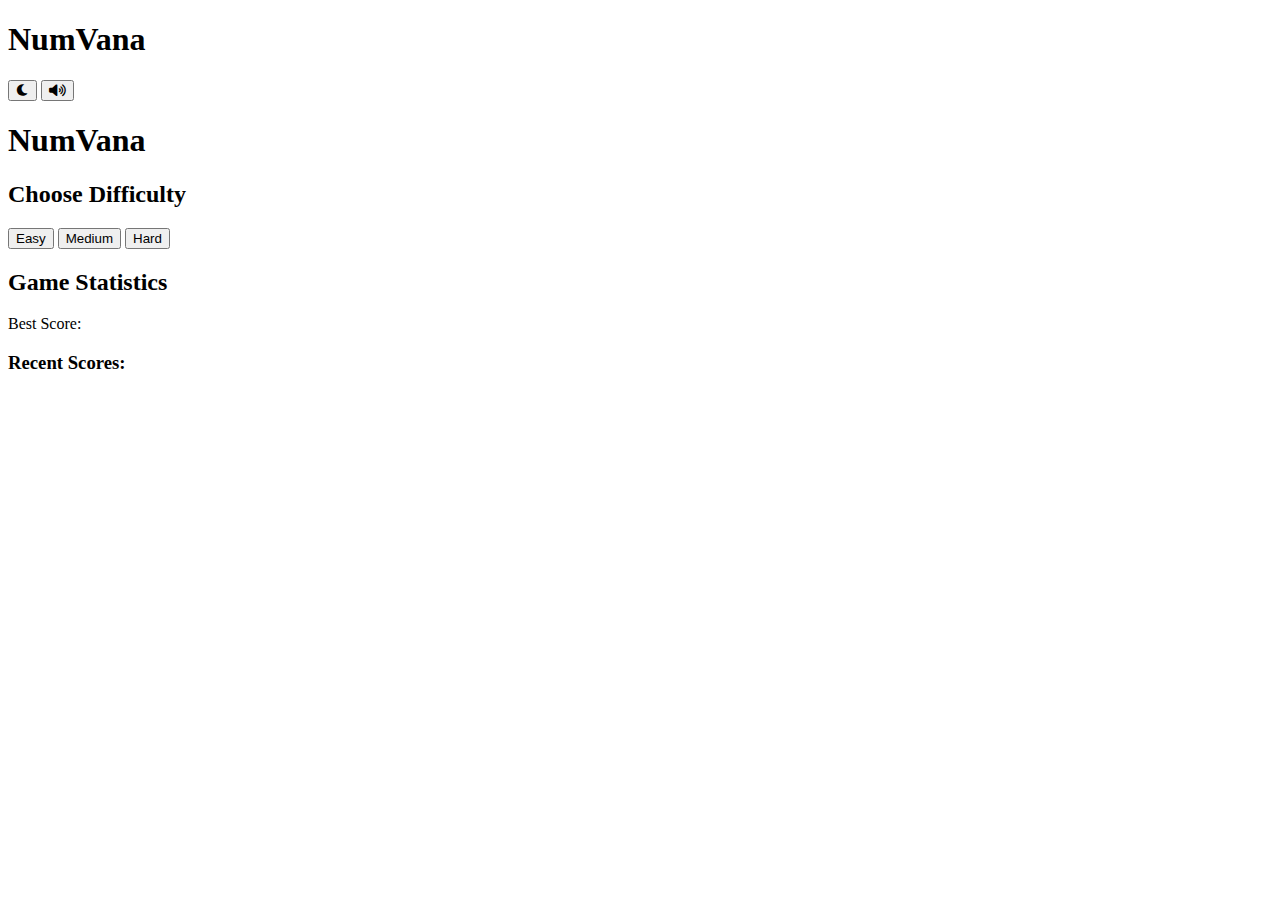
==== numberguessinggame/src/main/resources/templates/index.html @ b7e18f88 "UI changes" ====
<!DOCTYPE html>
<html lang="en">
<head>
    <meta charset="UTF-8">
    <meta name="viewport" content="width=device-width, initial-scale=1.0">
    <title>NumVana</title>
    <link rel="stylesheet" href="/css/styles.css">
    <link rel="stylesheet" href="https://cdnjs.cloudflare.com/ajax/libs/font-awesome/6.0.0-beta3/css/all.min.css">
    <link href="https://fonts.googleapis.com/css2?family=Cinzel+Decorative:wght@900&display=swap" rel="stylesheet">

    <link rel="apple-touch-icon" sizes="180x180" href="/favicon/apple-touch-icon.png">
    <link rel="icon" type="image/png" sizes="32x32" href="/favicon/favicon-32x32.png">
    <link rel="icon" type="image/png" sizes="16x16" href="/favicon/favicon-16x16.png">
    <link rel="manifest" href="/favicon/site.webmanifest">
    <link rel="mask-icon" href="/favicon/safari-pinned-tab.svg" color="#5bbad5">
    <meta name="msapplication-TileColor" content="#da532c">
    <meta name="theme-color" content="#ffffff">
</head>
<body>
    <div id="game-header">
        <h1 class="game-title">NumVana</h1>
        <div id="controls">
            <button id="theme-toggle" aria-label="Toggle dark mode">
                <i class="fas fa-moon"></i>
            </button>
            <button id="sound-toggle" aria-label="Toggle sound">
                <i class="fas fa-volume-up"></i>
            </button>
        </div>
    </div>

    <div id="game-container">
        <h1 class="game-title">NumVana</h1>
        <div id="home-page">
            <section class="section">
                <h2>Choose Difficulty</h2>
                <div class="button-group">
                    <button id="play-easy" class="difficulty-btn" data-tooltip="3-digit number">Easy</button>
                    <button id="play-medium" class="difficulty-btn" data-tooltip="4-digit number">Medium</button>
                    <button id="play-hard" class="difficulty-btn" data-tooltip="5-digit number">Hard</button>
                </div>
            </section>
    
            <section class="section">
                <h2>Game Statistics</h2>
                <p>Best Score: <span id="best-score"></span></p>
                <h3>Recent Scores:</h3>
                <ul id="recent-scores"></ul>
            </section>
        </div>
    
        <div id="game-page" style="display: none;">
            <section class="section">
                <div id="game-info">
                    <div id="timer-container">
                        <div id="timer-progress">
                            <span id="timer">00:00</span>
                        </div>
                    </div>
                    <p>Attempts: <span id="attempts">0</span> / 10</p>
                    <div id="attempts-progress"></div>
                </div>
            </section>
    
            <section class="section">
                <h2>Enter Your Guess</h2>
                <div id="input-container"></div>
                <button id="submit-guess">Submit Guess</button>
                <p id="feedback"></p>
            </section>
    
            <section class="section">
                <h2>Guess History</h2>
                <div id="guess-history"></div>
            </section>
    
            <button id="quit-game">Quit Game</button>
        </div>
    
        <div id="result-page" style="display: none;">
            <h2 id="result-message"></h2>
            <p>Number of guesses: <span id="final-attempts"></span></p>
            <p>Time taken: <span id="final-time"></span></p>
            <p>Average guess time: <span id="avg-guess-time"></span></p>
            <p>Comparison to best: <span id="comparison-to-best"></span></p>
            <div class="button-group">
                <button id="play-again">Play Again</button>
                <button id="quit">Quit</button>
            </div>
        </div>
    </div>

    <script src="/js/script.js"></script>
    <div id="confetti-container"></div>
</body>
</html>
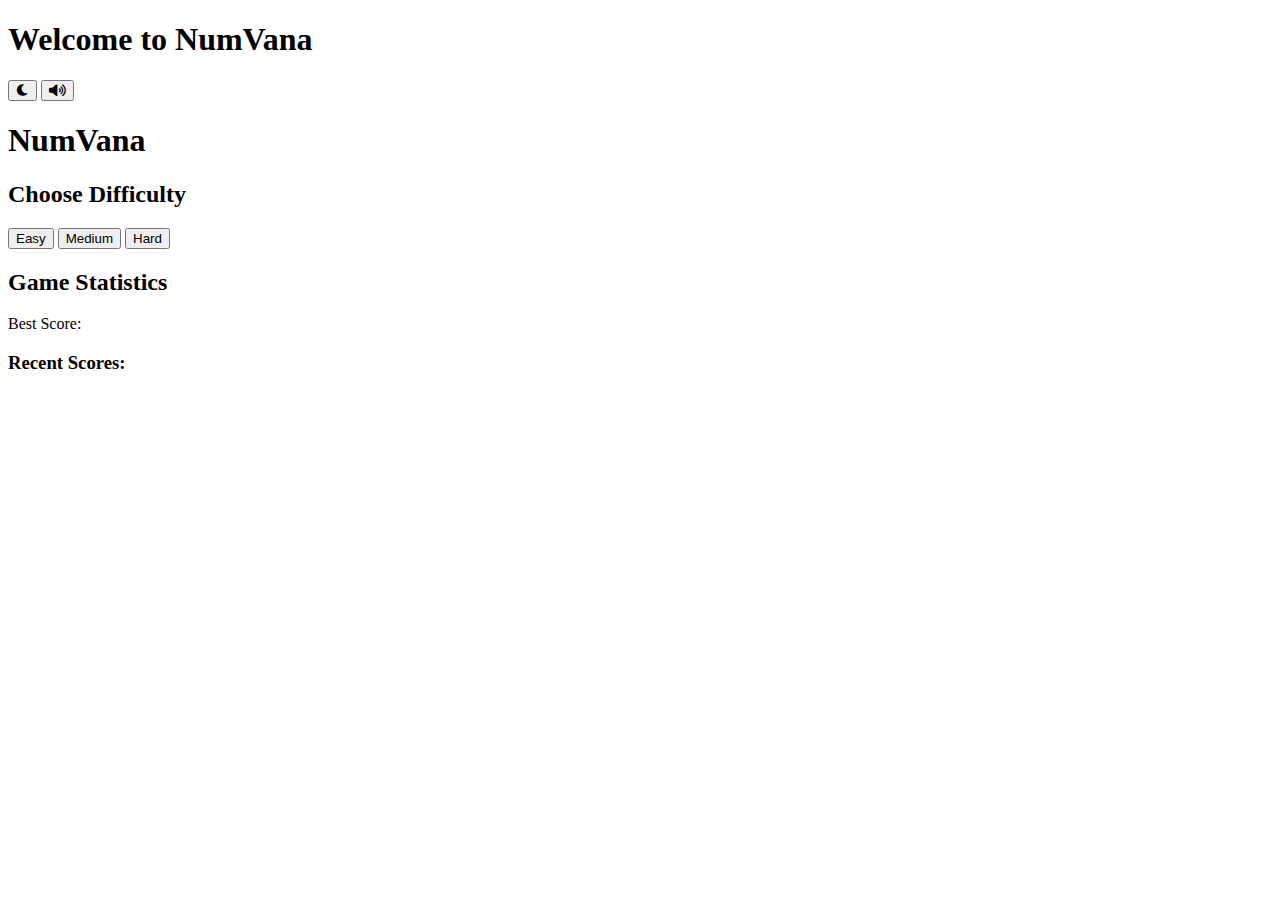
==== commit f4510662: "Title update" ====
--- a/numberguessinggame/src/main/resources/templates/index.html
+++ b/numberguessinggame/src/main/resources/templates/index.html
@@ -18,7 +18,7 @@
 </head>
 <body>
     <div id="game-header">
-        <h1 class="game-title">NumVana</h1>
+        <h1 class="game-title">Welcome to NumVana</h1>
         <div id="controls">
             <button id="theme-toggle" aria-label="Toggle dark mode">
                 <i class="fas fa-moon"></i>
@@ -53,7 +53,11 @@
             <section class="section">
                 <div id="game-info">
                     <div id="timer-container">
-                        <div id="timer-progress">
+                        <svg class="timer-svg" width="100" height="100" viewBox="0 0 100 100">
+                            <circle class="timer-background" cx="50" cy="50" r="45"></circle>
+                            <circle class="timer-progress" cx="50" cy="50" r="45"></circle>
+                        </svg>
+                        <div class="timer-text">
                             <span id="timer">00:00</span>
                         </div>
                     </div>
@@ -66,7 +70,7 @@
                 <h2>Enter Your Guess</h2>
                 <div id="input-container"></div>
                 <button id="submit-guess">Submit Guess</button>
-                <p id="feedback"></p>
+                <div id="feedback" class="fade-in"></div>
             </section>
     
             <section class="section">
@@ -77,16 +81,10 @@
             <button id="quit-game">Quit Game</button>
         </div>
     
-        <div id="result-page" style="display: none;">
-            <h2 id="result-message"></h2>
-            <p>Number of guesses: <span id="final-attempts"></span></p>
-            <p>Time taken: <span id="final-time"></span></p>
-            <p>Average guess time: <span id="avg-guess-time"></span></p>
-            <p>Comparison to best: <span id="comparison-to-best"></span></p>
-            <div class="button-group">
-                <button id="play-again">Play Again</button>
-                <button id="quit">Quit</button>
-            </div>
+        <div id="result-page" class="card" style="display: none;">
+            <div id="game-stats"></div>
+            <button id="play-again">Play Again</button>
+            <button id="quit">Quit</button>
         </div>
     </div>
 
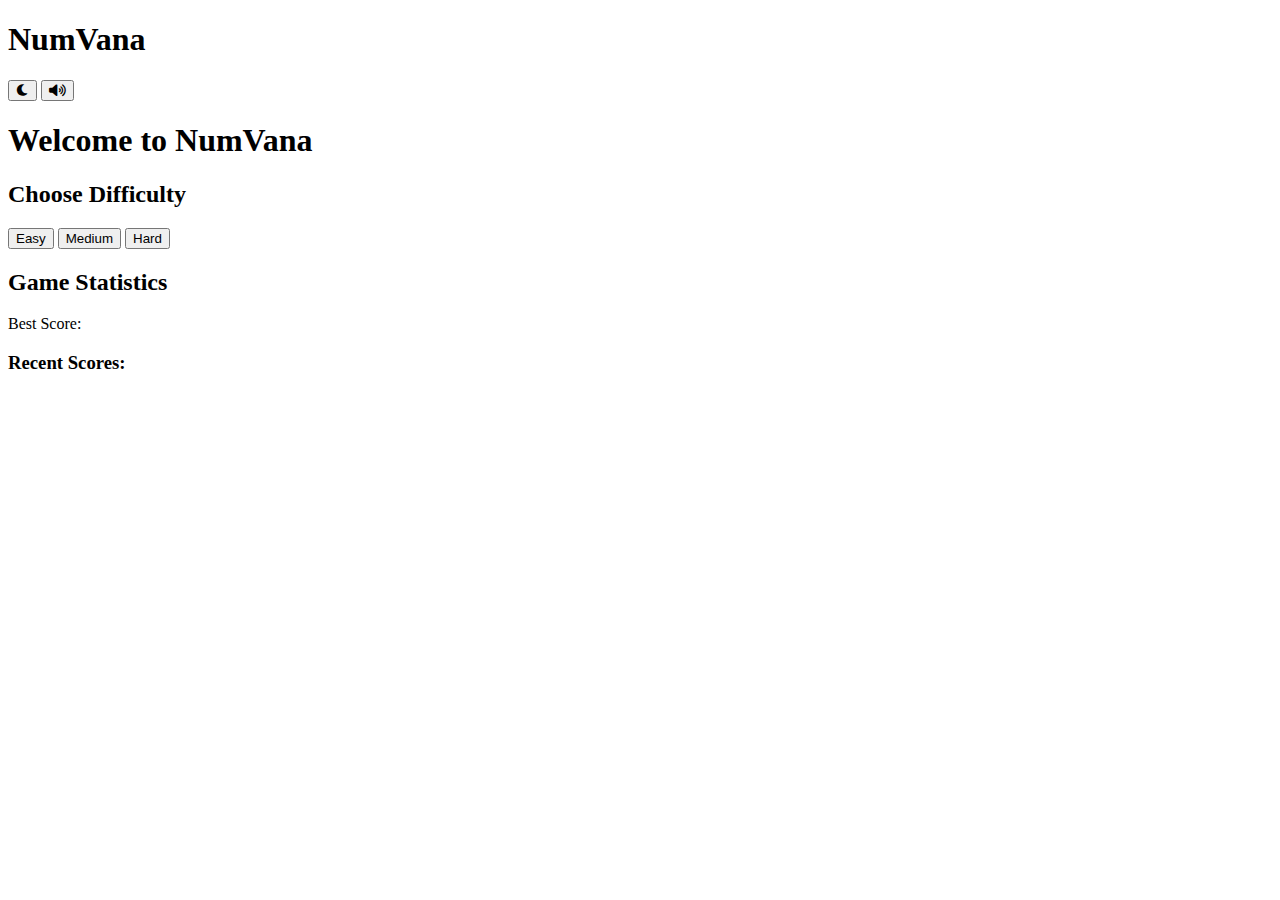
==== commit 4134f2f8: "Title update" ====
--- a/numberguessinggame/src/main/resources/templates/index.html
+++ b/numberguessinggame/src/main/resources/templates/index.html
@@ -18,7 +18,7 @@
 </head>
 <body>
     <div id="game-header">
-        <h1 class="game-title">Welcome to NumVana</h1>
+        <h1 class="game-title">NumVana</h1>
         <div id="controls">
             <button id="theme-toggle" aria-label="Toggle dark mode">
                 <i class="fas fa-moon"></i>
@@ -30,7 +30,7 @@
     </div>
 
     <div id="game-container">
-        <h1 class="game-title">NumVana</h1>
+        <h1 class="game-title">Welcome to NumVana</h1>
         <div id="home-page">
             <section class="section">
                 <h2>Choose Difficulty</h2>
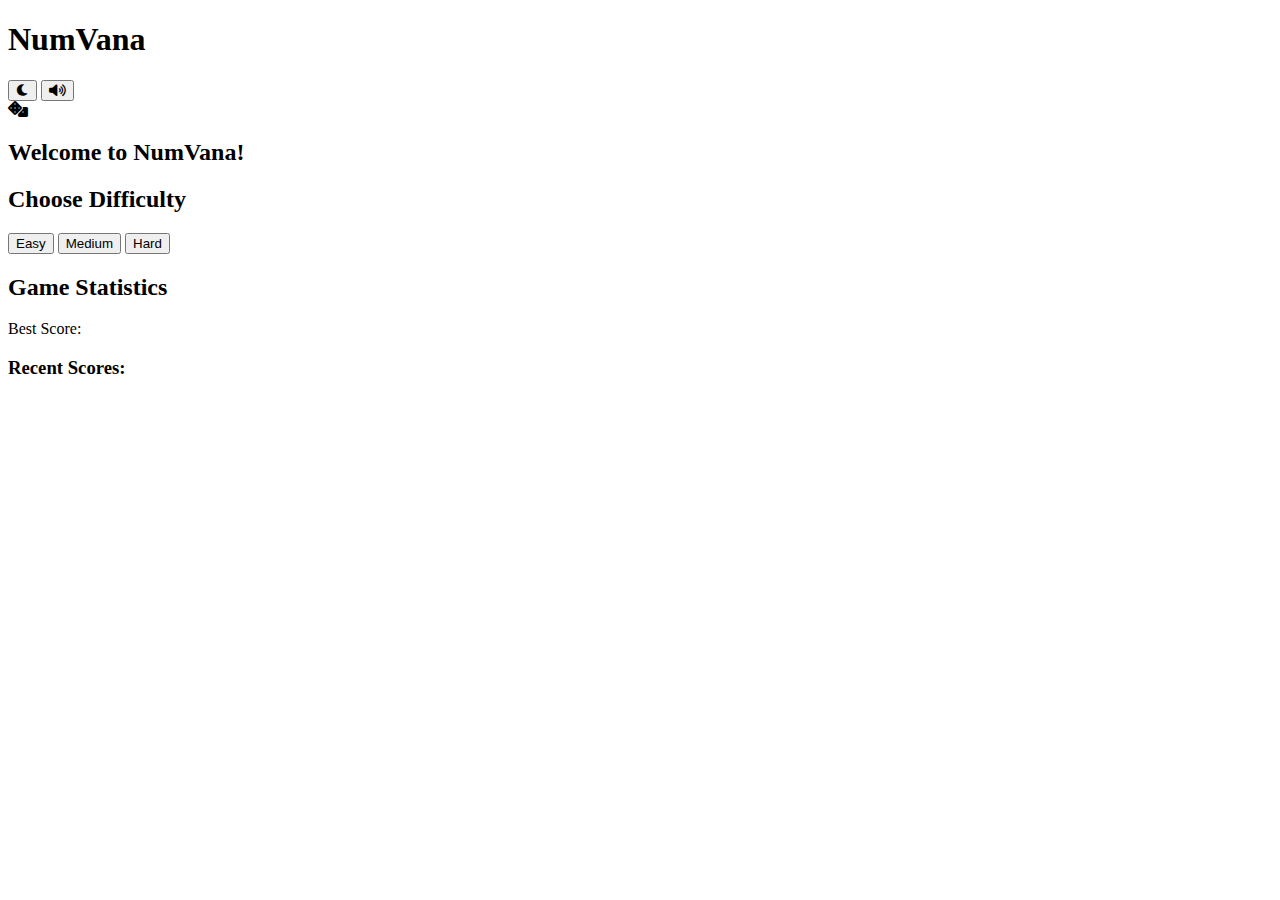
==== commit 6fb522d3: "Game status update" ====
--- a/numberguessinggame/src/main/resources/templates/index.html
+++ b/numberguessinggame/src/main/resources/templates/index.html
@@ -18,7 +18,7 @@
 </head>
 <body>
     <div id="game-header">
-        <h1 class="game-title">NumVana</h1>
+        <h1 class="game-title" id="game-title-header">NumVana</h1>
         <div id="controls">
             <button id="theme-toggle" aria-label="Toggle dark mode">
                 <i class="fas fa-moon"></i>
@@ -30,7 +30,11 @@
     </div>
 
     <div id="game-container">
-        <h1 class="game-title">Welcome to NumVana</h1>
+        <div id="game-status-display">
+            <div id="game-status-icon"><i class="fas fa-dice"></i></div>
+            <h2 id="game-status-text">Welcome to NumVana!</h2>
+        </div>
+
         <div id="home-page">
             <section class="section">
                 <h2>Choose Difficulty</h2>
@@ -61,8 +65,17 @@
                             <span id="timer">00:00</span>
                         </div>
                     </div>
-                    <p>Attempts: <span id="attempts">0</span> / 10</p>
-                    <div id="attempts-progress"></div>
+                    
+                    <div id="attempts-container">
+                        <svg class="attempts-svg" width="100" height="100" viewBox="0 0 100 100">
+                            <circle class="attempts-background" cx="50" cy="50" r="45"></circle>
+                            <circle class="attempts-progress" cx="50" cy="50" r="45"></circle>
+                        </svg>
+                        <div class="attempts-text">
+                            <span id="attempts">0</span>/10
+                        </div>
+                    </div>
+
                 </div>
             </section>
     
